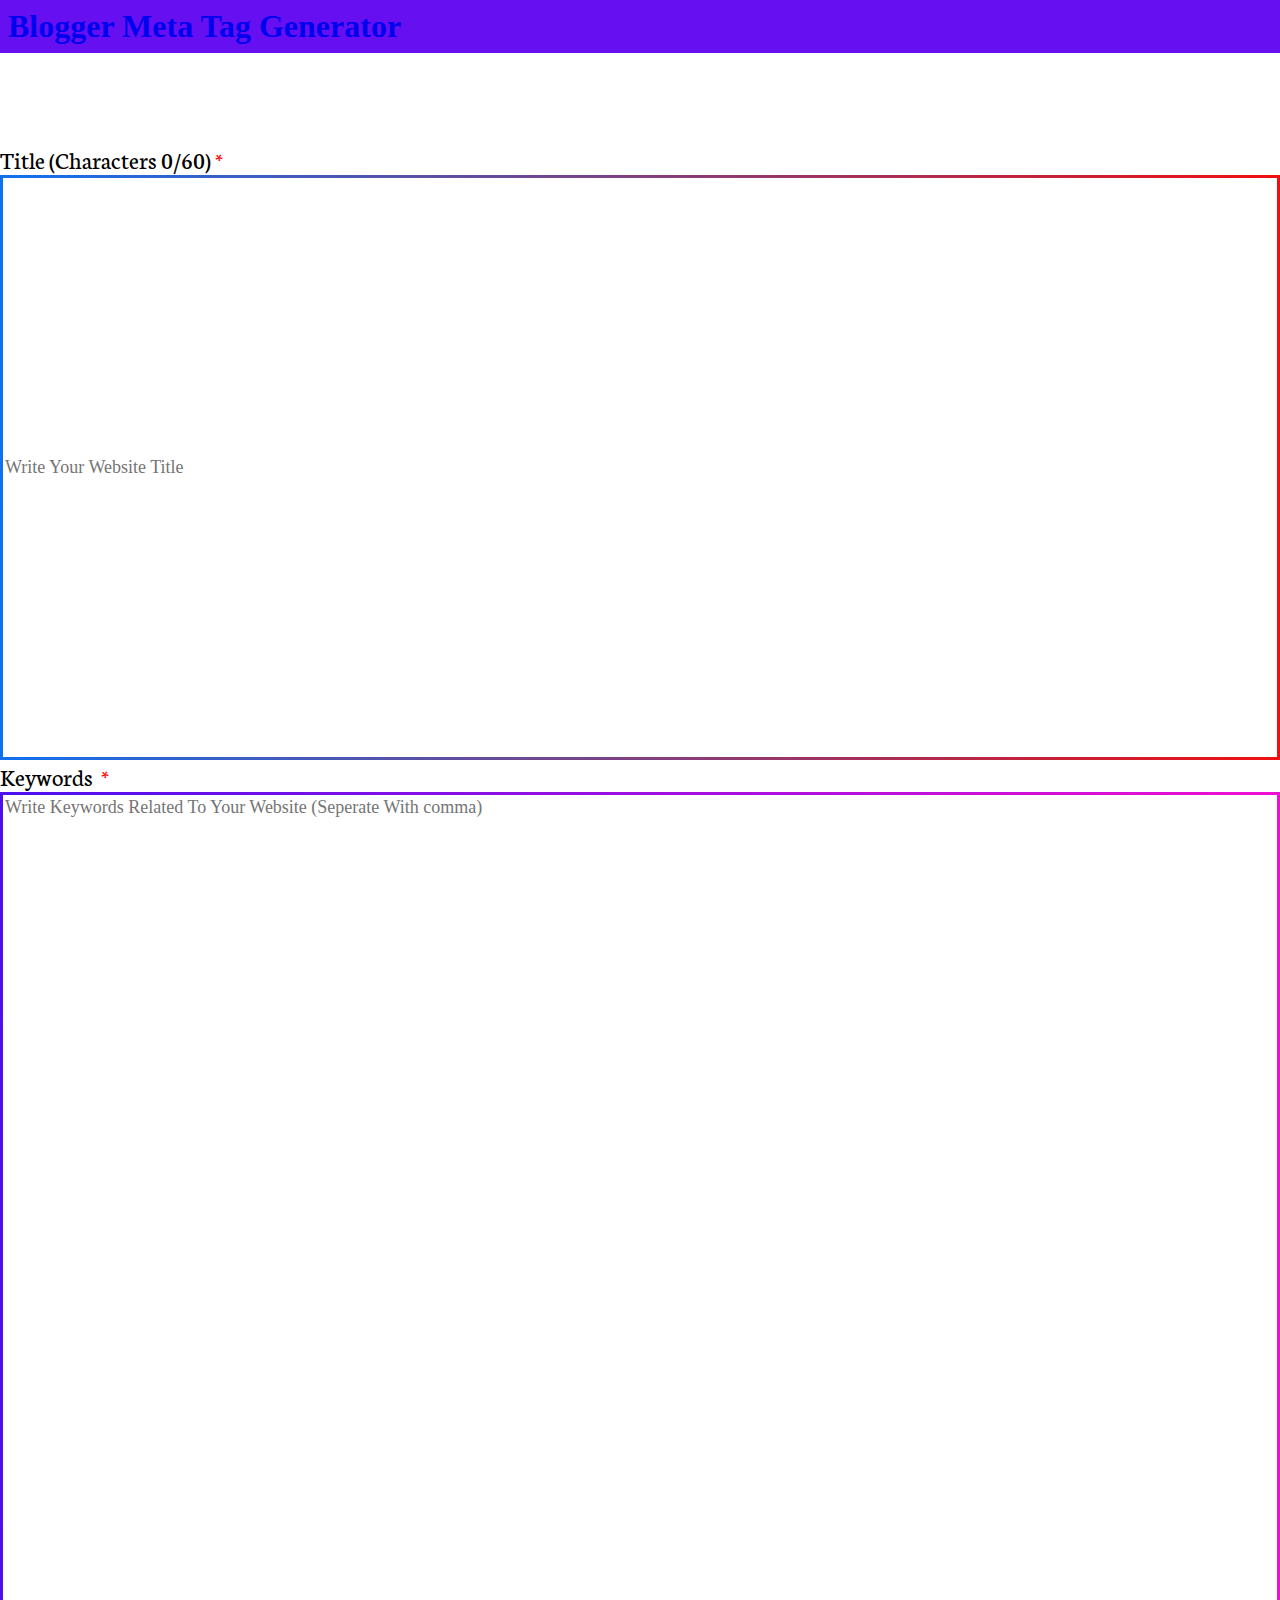
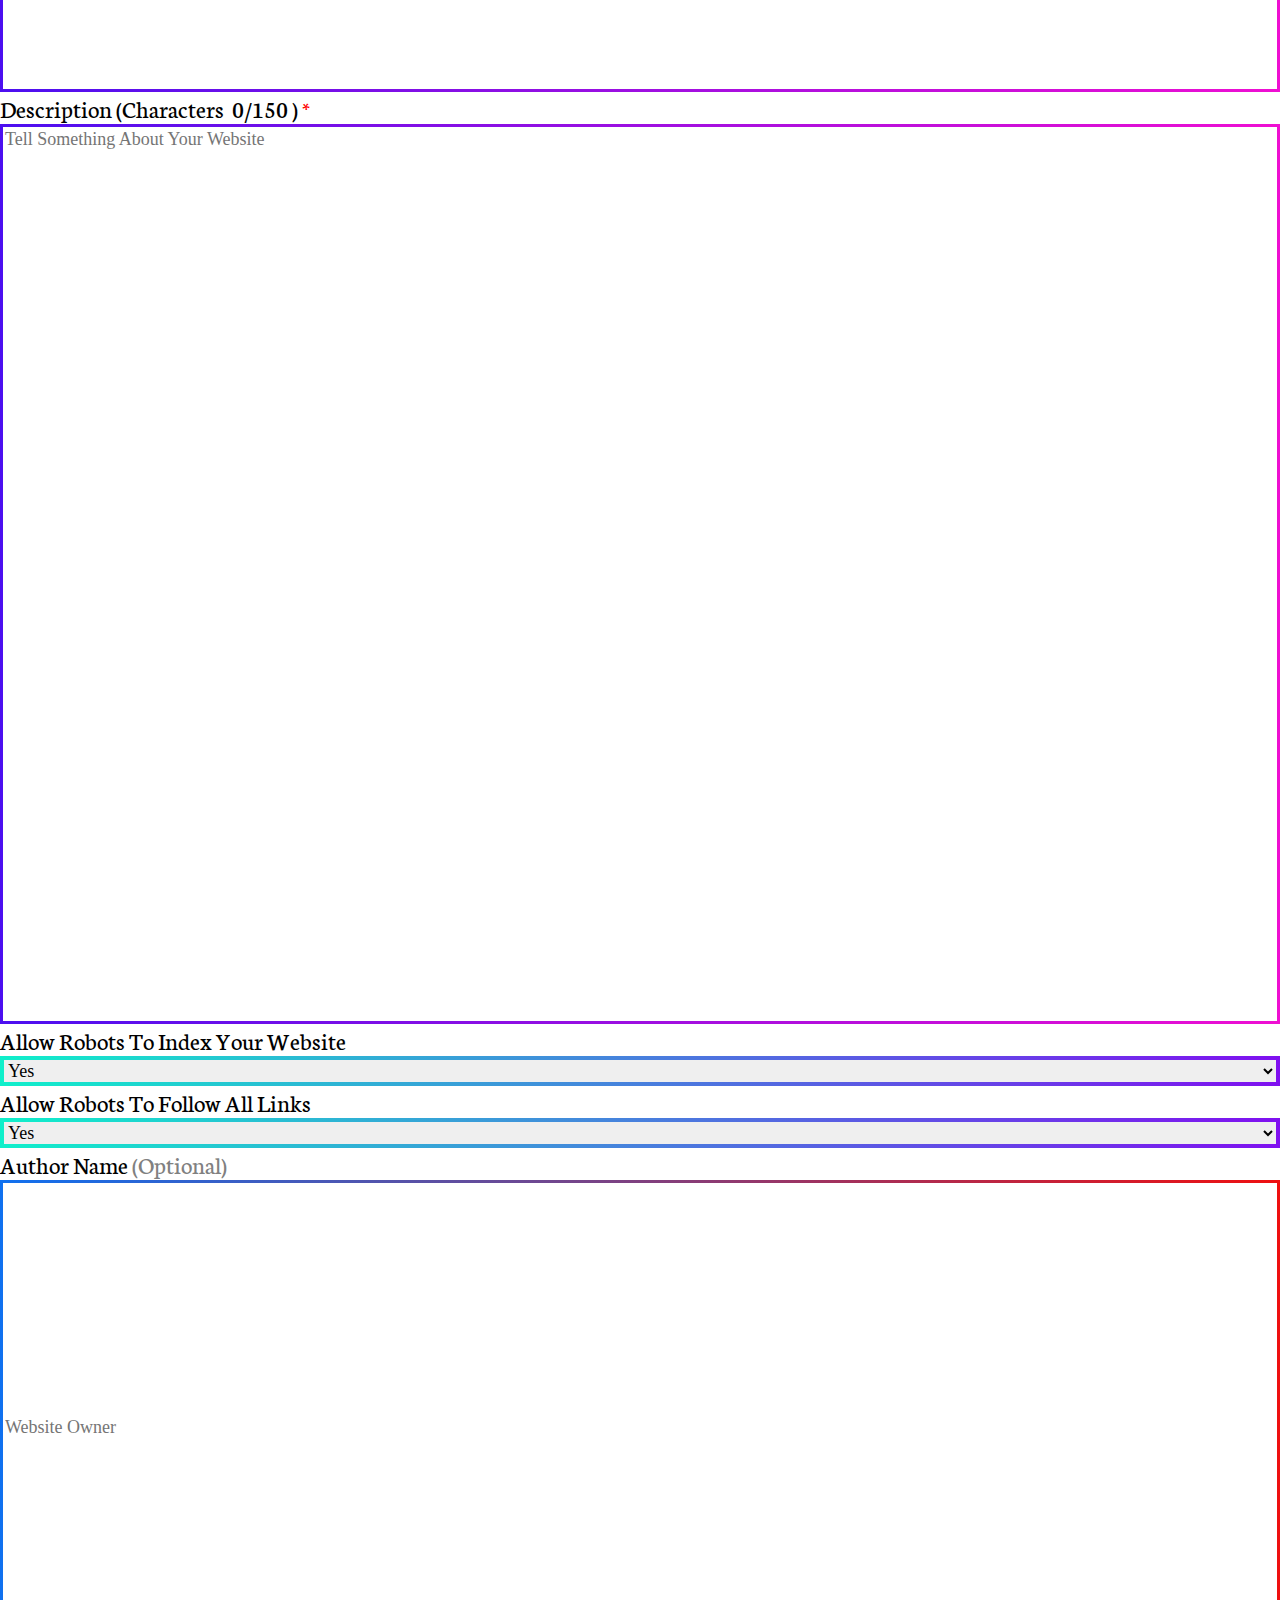
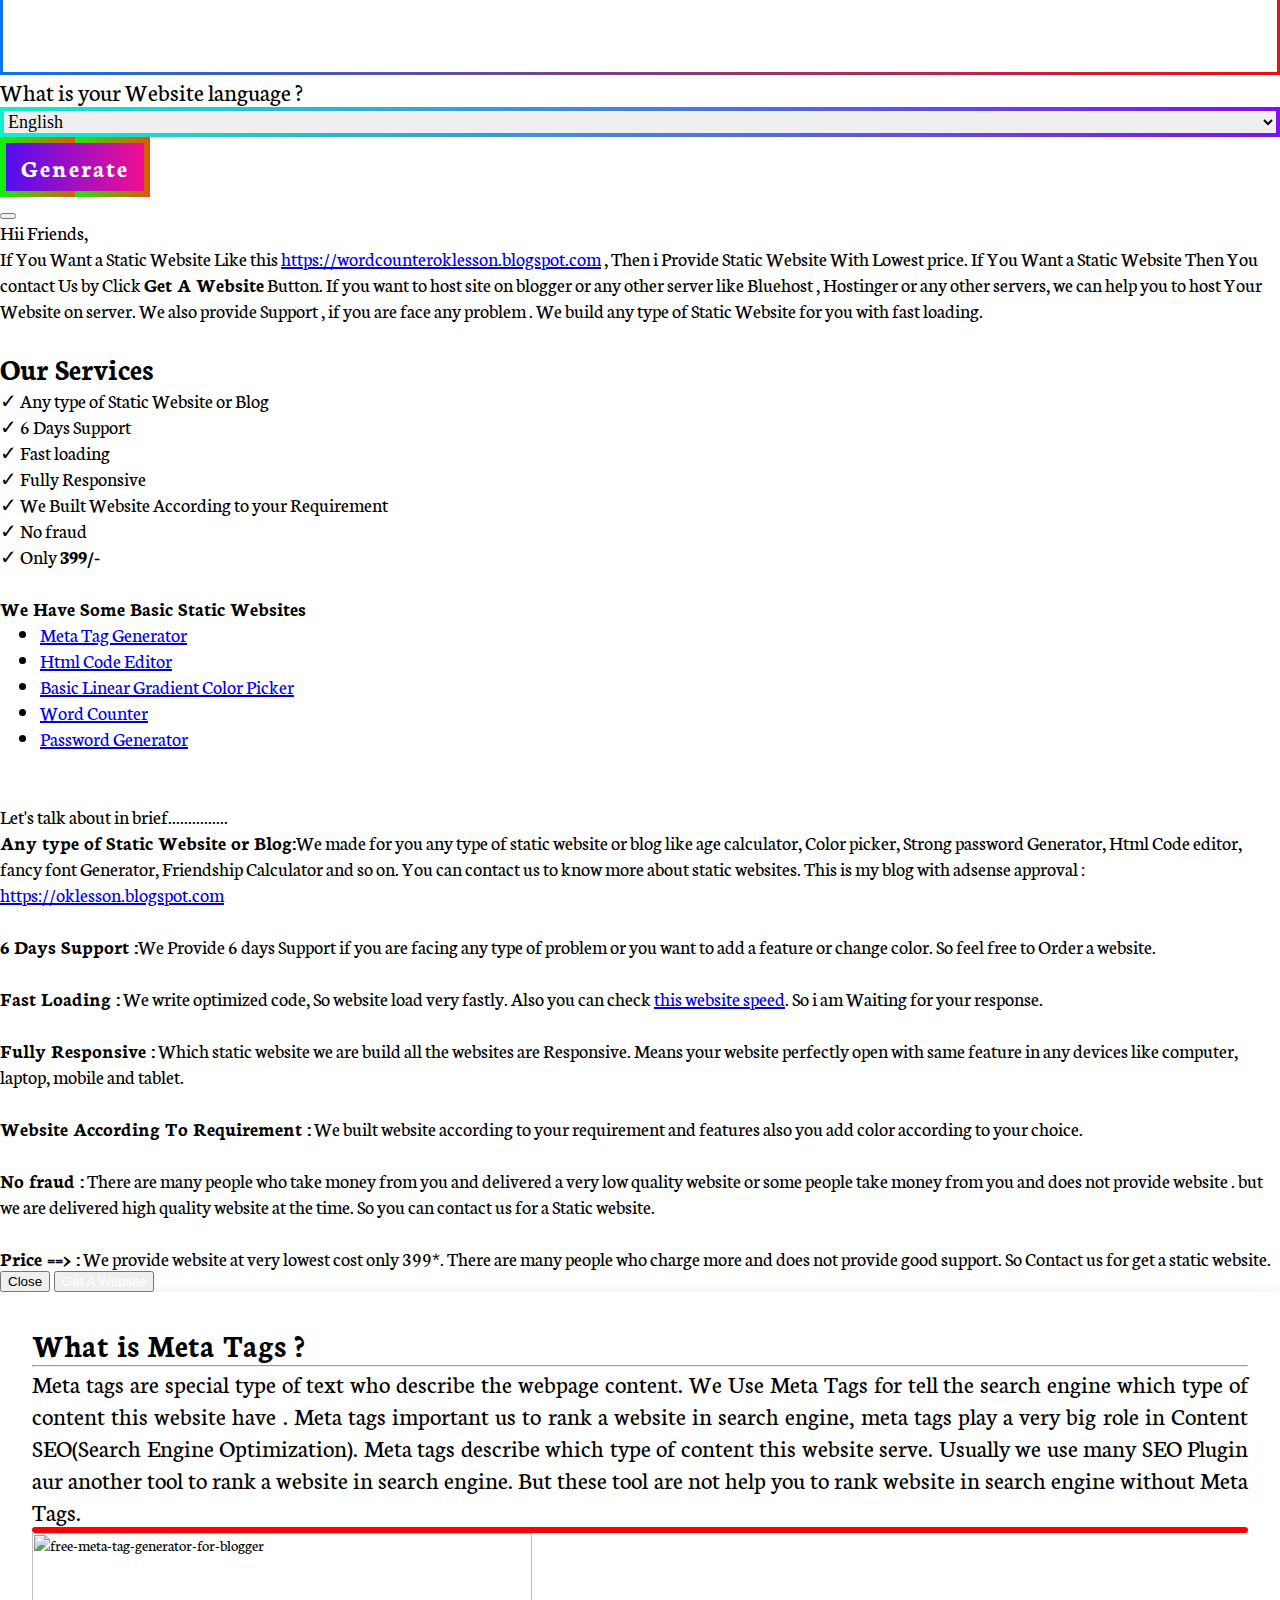
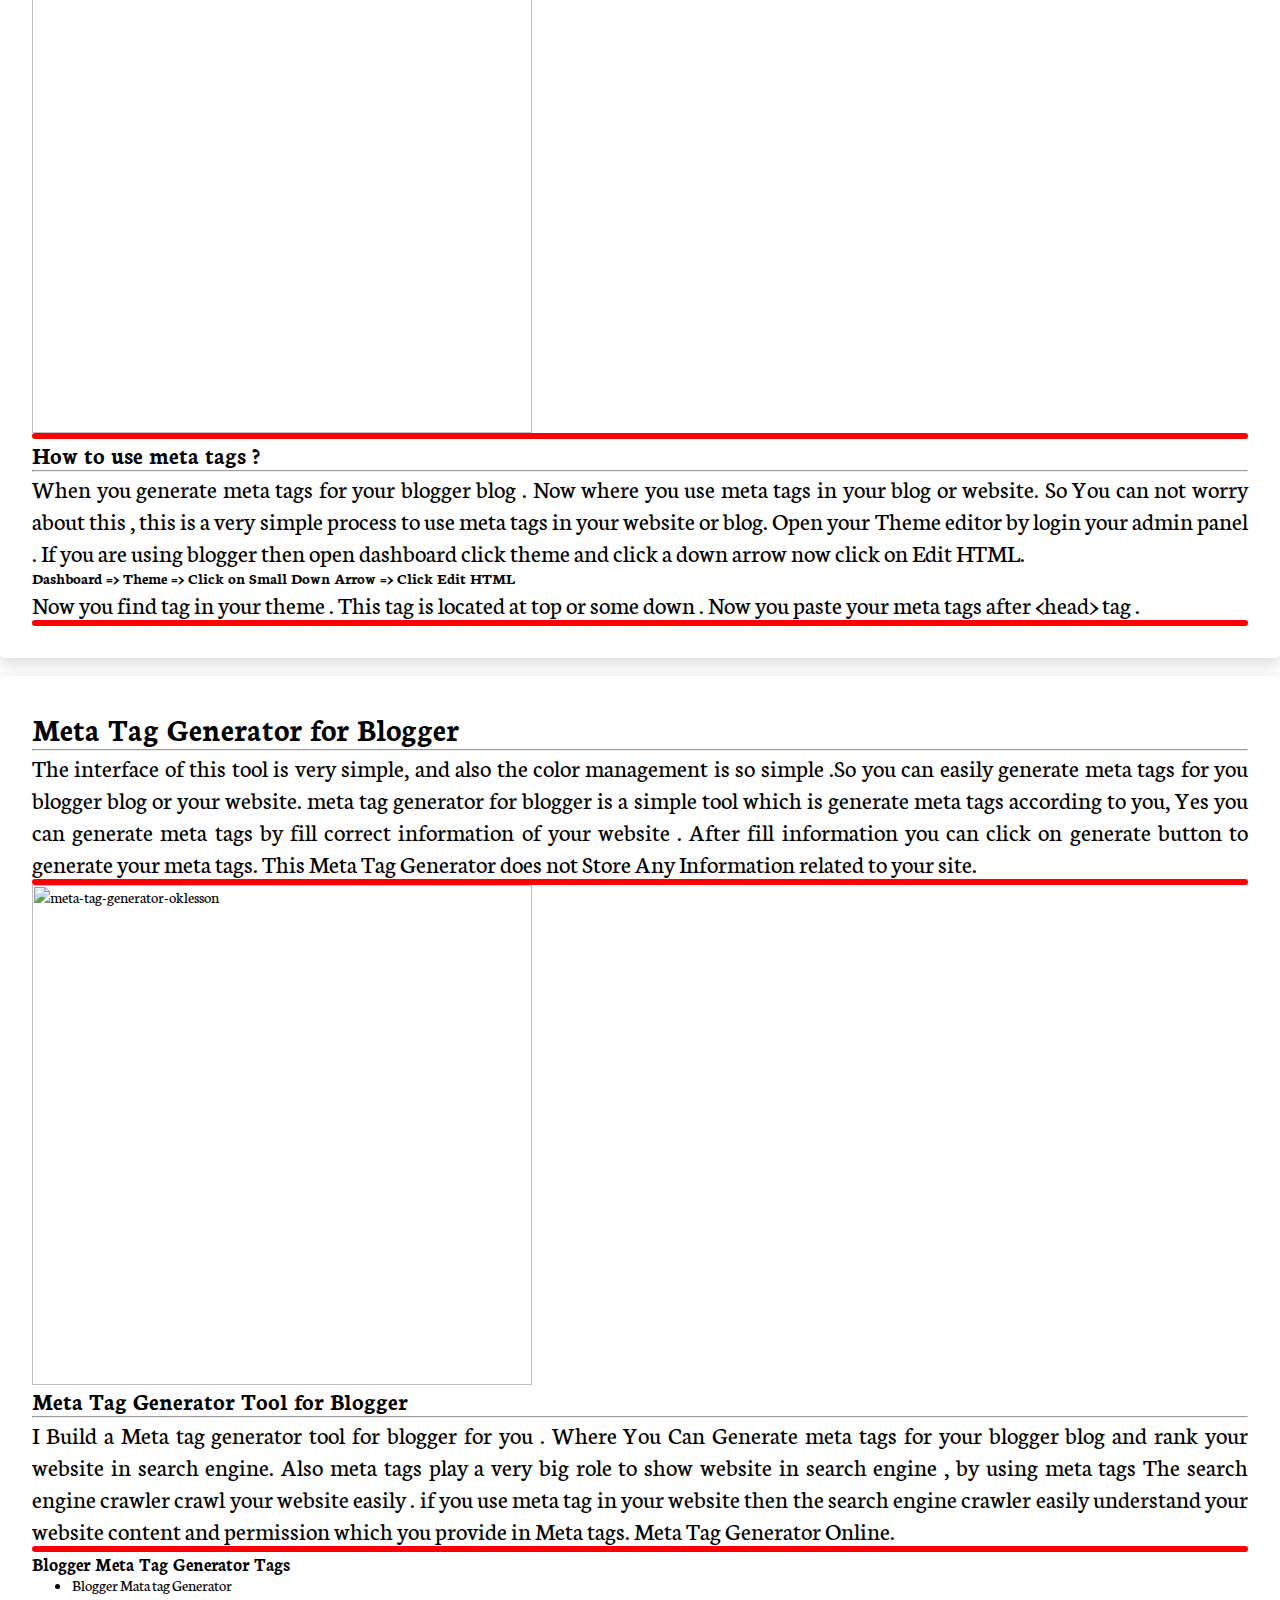
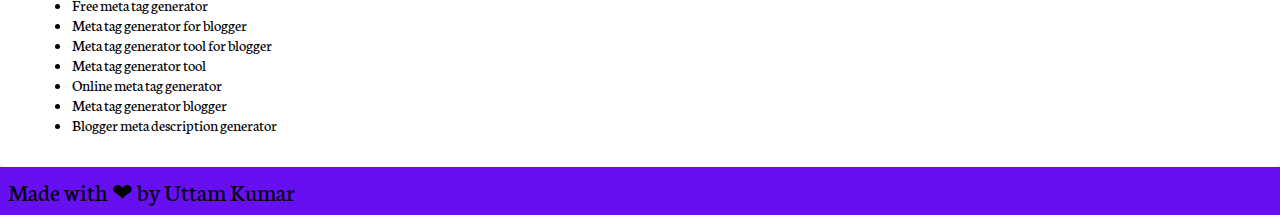
==== Meta tag generator.html @ ec7dfdf8 "Create Meta tag generator.html" ====
<html xmlns='http://www.w3.org/1999/xhtml' xmlns:b='http://www.google.com/2005/gml/b' xmlns:data='http://www.google.com/2005/gml/data' xmlns:expr='http://www.google.com/2005/gml/expr'>
<head>
<meta content='IE=EmulateIE7' http-equiv='X-UA-Compatible'/>
<meta content='Blogger Meta Tag Generator - Meta-tag-generator-oklesson' name='title'/>
<meta content='Free meta tag generator for blogger is a simple tool to generate Meta Tags for blogger websites. free meta tag generator oklesson is very useful tool' name='description'/>
<meta content='index, follow' name='robots'/>
<meta content='English' name='language'/>
<meta content='Uttam Kumar' name='author'/>
<meta content='width=device-width, initial-scale=1' name='viewport'/>
<link crossorigin='anonymous' href='https://cdn.jsdelivr.net/npm/bootstrap@5.0.0/dist/css/bootstrap.min.css' integrity='sha384-wEmeIV1mKuiNpC+IOBjI7aAzPcEZeedi5yW5f2yOq55WWLwNGmvvx4Um1vskeMj0' rel='stylesheet'/>
<script crossorigin='anonymous' integrity='sha384-gtEjrD/SeCtmISkJkNUaaKMoLD0//ElJ19smozuHV6z3Iehds+3Ulb9Bn9Plx0x4' src='https://cdn.jsdelivr.net/npm/bootstrap@5.0.1/dist/js/bootstrap.bundle.min.js'></script>
<link href='https://fonts.googleapis.com/css2?family=Neuton:ital@1&display=swap' rel='stylesheet'/>
<meta content='text/html; charset=UTF-8' http-equiv='Content-Type'/>
<meta content='blogger' name='generator'/>
<link href='https://meta-tag-generator-oklesson.blogspot.com/favicon.ico' rel='icon' type='image/x-icon'/>
<link href='https://meta-tag-generator-oklesson.blogspot.com/' rel='canonical'/>
<link rel="alternate" type="application/atom+xml" title="Blogger Meta Tag Generator - Meta-tag-generator-oklesson - Atom" href="https://meta-tag-generator-oklesson.blogspot.com/feeds/posts/default" />
<link rel="alternate" type="application/rss+xml" title="Blogger Meta Tag Generator - Meta-tag-generator-oklesson - RSS" href="https://meta-tag-generator-oklesson.blogspot.com/feeds/posts/default?alt=rss" />
<link rel="service.post" type="application/atom+xml" title="Blogger Meta Tag Generator - Meta-tag-generator-oklesson - Atom" href="https://www.blogger.com/feeds/5623446582328728272/posts/default" />
<link rel="me" href="https://www.blogger.com/profile/15505601781959008204" />
<!--Can't find substitution for tag [blog.ieCssRetrofitLinks]-->
<meta content='Meta-tag-generator-oklesson or free meta tag generator for blogger is tool to generate meta tags, and rank your website in search engines. Meta tags.' name='description'/>
<meta content='https://meta-tag-generator-oklesson.blogspot.com/' property='og:url'/>
<meta content='Blogger Meta Tag Generator - Meta-tag-generator-oklesson' property='og:title'/>
<meta content='Meta-tag-generator-oklesson or free meta tag generator for blogger is tool to generate meta tags, and rank your website in search engines. Meta tags.' property='og:description'/>
<title>
Blogger Meta Tag Generator - Meta-tag-generator-oklesson
</title>
<style id='page-skin-1' type='text/css'><!--

--></style>
<style>
 .status-msg-wrap,.blog-pager,.blog-feeds,.widget-item-control{display:none;}</style>
<style>
        *{margin:0;box-sizing:border-box}#GetTitle{width:100%;height:65%;outline:0}#description,#keywords{width:100%;height:100%;font-size:large;font-family:Cambria,Cochin,Georgia,Times,'Times New Roman',serif;outline:0;resize:none;border:3px solid transparent;border-image:linear-gradient(to right,#4b0ff0,#f00fd2) 10}input{font-family:Cambria,Cochin,Georgia,Times,'Times New Roman',serif;font-size:large;border:3px solid transparent;border-image:linear-gradient(to right,#0f71f0,#f00f0f) 10}p{margin:0;font-size:25px;font-family:Neuton,serif}select{width:100%;outline:0}#Error{font-size:20px;font-family:Cambria,Cochin,Georgia,Times,'Times New Roman',serif}.Explanation{padding:2em;box-shadow:0 5px 15px rgb(0 0 0 / 16%);border-radius:5px;background:#fff;text-align:justify;font-family:Neuton,serif}.MainHeading{text-align:center}.required{color:red;font-weight:bolder}#GetAuthor{height:55%;width:100%;outline:0}.output{width:100%}.Clickbtn{width:150px;height:60px;font-size:25px;font-weight:700;color:#fff;letter-spacing:2px;border-radius:10px;outline:0;border:6px solid red;border-image:linear-gradient(to right,#13f00f,#e15509) 10 round;background-image:linear-gradient(to right,#530ff0,#f00f92);font-family:Neuton,serif}.Clickbtn:hover{border-image:linear-gradient(to right,#f00f9d,#a809e1) 10 round;background-image:linear-gradient(to right,#0ff0c3,#093fe1);transition:all ease 2s}.alfont{font-family:'Trebuchet MS',sans-serif}.test{padding-top:60px;font-family:Neuton,serif}#ErrorBox{display:none}#ShowMeta{width:100%;height:250px;padding:10px;outline:0;resize:none;border:1px solid #000}.select{font-size:large;font-family:Cambria,Cochin,Georgia,Times,'Times New Roman',serif;border:4px solid transparent;border-image:linear-gradient(to right,#0ff0ca,#800ff0) 10}@media(max-width:576px){.des{padding-top:25px}.lin{margin-top:15px}.Auth{margin-top:15px}.lang{margin-top:10px}.btnres{margin-top:5px}}h1,h2,h3,h4,h5,h6{font-weight:bold;}.down1{color:red;border:3px solid red;border-radius:5px;} .webHeading{color: white; animation: blinkText 1s infinite;}@keyframes blinkText{0%{color: red;}49%{color: red;}60%{color: transparent;}99%{color: transparent;}100%{color: red;}}
    </style>
<link href='https://www.blogger.com/dyn-css/authorization.css?targetBlogID=5623446582328728272&amp;zx=33d64bb8-8877-4116-a129-2dfddf471fb5' media='none' onload='if(media!=&#39;all&#39;)media=&#39;all&#39;' rel='stylesheet'/><noscript><link href='https://www.blogger.com/dyn-css/authorization.css?targetBlogID=5623446582328728272&amp;zx=33d64bb8-8877-4116-a129-2dfddf471fb5' rel='stylesheet'/></noscript>
<meta name='google-adsense-platform-account' content='ca-host-pub-1556223355139109'/>
<meta name='google-adsense-platform-domain' content='blogspot.com'/>

<script data-ad-client="ca-pub-5016085443148806" data-ad-host="ca-host-pub-1556223355139109" async src="https://pagead2.googlesyndication.com/pagead/js/adsbygoogle.js"></script>

<!-- data-ad-client=ca-pub-5016085443148806 -->

</head>
<body>
<div class='header no-items section' id='header' name='TopAd'>
</div>
<div class='container-fluid fixed-top text-center' style='background:#6610f2; padding:8px;'>
<a href='https://meta-tag-generator-okleson.blogspot.com' rel='dofollow' style='text-decoration:none;'><h1 class='h1 text-white'>Blogger Meta Tag Generator</h1></a>
</div>
<!-- Main Container which hold All functionalty -->
<div class='container bg-light' style='margin-top:90px;'>
<div class='row'>
<div class='col-12'>
<p>Title&#160;(Characters&#160;<span id='Titlecount'>0</span>/60)&#160;<span class='required'>*</span></p>
<input class='mb-2 p-2' data-toggle='tooltip' id='GetTitle' onkeyup='CountChar(1)' placeholder='Write Your Website Title' spellcheck='false' title='Your Site Title' type='text'/>
</div>
</div>
<div class='row gx-4'>
<div class='col-sm-6 gy-4'>
<p class='key'>Keywords	&#160;<span class='required'>*</span></p>
<textarea class='p-2' data-toggle='tooltip' id='keywords' placeholder='Write Keywords Related To Your Website (Seperate With comma)' spellcheck='false' title='Write Seo Friendly Keywords'></textarea>
</div>
<div class='col-sm-6 gy-4 des'>
<p>Description&#160;(Characters	&#160;<span id='Descount'>0</span>/150&#160;)&#160;<span class='required'>*</span></p>
<textarea class='p-2' data-toggle='tooltip' id='description' onkeyup='CountChar(2)' placeholder='Tell Something About Your Website' spellcheck='false' title='Write Your Site Description'></textarea>
</div>
</div>
<div class='row gx-4'>
<div class='col-sm-6 gy-5'>
<p class='rob'>Allow Robots To Index Your Website</p>
<select class='p-2 select' id='Robots'>
<option>Yes</option>
<option>No</option>
</select>
</div>
<div class='col-sm-6 gy-5 lin'>
<p>Allow Robots To Follow All Links</p>
<select class='p-2 select' id='links'>
<option>Yes</option>
<option>No</option>
</select>
</div>
</div>
<div class='row gx-4'>
<div class='col-sm-6 gy-4 Auth'>
<p>Author Name&#160;<span style='color: grey;'>(Optional)</span></p>
<input class='p-2' id='GetAuthor' placeholder='Website Owner' spellcheck='false' type='text'/>
</div>
<div class='col-sm-6 gy-4 lang'>
<p class='text'>What is your Website language ?</p>
<select class='p-2 select' id='Lang'>
<option>English</option>
<option>Hindi</option>
<option>French</option>
<option>Russian</option>
<option>Spanish</option>
<option>Arbic</option>
</select>
</div>
</div>
<div class='row mt-3'>
<!-- Alert if Required value not fill -->
<div class='alert alert-primary' id='ErrorBox' role='alert'>
<p id='Error'></p>
</div>
<!-- End Alert Here -->
</div>
<div class='row'>
<div class='col-12 text-center gy-2'><button class='Clickbtn mb-2' data-toggle='tooltip' onclick='GenerateMeta()' title='Click to Generate Meta tags'>Generate</button></div>
</div>
<button class='btn btn-primary' data-bs-target='#staticBackdrop' data-bs-toggle='modal' id='clickme' style='display:none;' type='button'>Launch static backdrop modal</button>
<!-- Modal -->
<div aria-hidden='true' aria-labelledby='staticBackdropLabel' class='modal fade' data-bs-backdrop='static' data-bs-keyboard='false' id='staticBackdrop' tabindex='-1'>
<div class='modal-dialog modal-dialog-scrollable'>
<div class='modal-content'>
<div class='modal-header'>
<h5 class='modal-title webHeading' id='staticBackdropLabel'>Want a Static Website ?</h5>
<button aria-label='Close' class='btn-close' data-bs-dismiss='modal' type='button'></button>
</div>
<div class='modal-body' style='font-family:Neuton,serif; font-size: 20px;'>
                    Hii Friends,<br/>
                        If You Want a Static Website Like this <a class='text-primary' href='https://wordcounteroklesson.blogspot.com'>https://wordcounteroklesson.blogspot.com</a> , Then i Provide Static Website With Lowest price. If You Want a Static Website Then You contact Us by Click <b>Get A Website</b> Button. If you want to host site on blogger or any other server like Bluehost , Hostinger or any other servers, we can help you to host Your Website on server. We also provide Support , if you are face any problem . We build any type of Static Website for you with fast loading.<br/>
<br/>
<div class='text-center'><h2 class='border-bottom'>Our Services</h2></div>
<span class='text-danger'>&#10003;</span>
<span>Any type of Static Website or Blog</span>
<br/>
<span class='text-danger'>&#10003;</span>
<span>6 Days Support</span>
<br/>
<span class='text-danger'>&#10003;</span>
<span>Fast loading</span>
<br/>
<span class='text-danger'>&#10003;</span>
<span>Fully Responsive</span>
<br/>
<span class='text-danger'>&#10003;</span>
<span>We Built Website According to your Requirement</span>
<br/>
<span class='text-danger'>&#10003;</span>
<span>No fraud</span>
<br/>
<span class='text-danger'>&#10003;</span>
<span>Only <b>399/-</b></span><br/><br/>
<strong>We Have Some Basic Static Websites</strong><br/>
<ul class='list-group'>
<li class='list-group-item'><a class='text-secondry' href='https://meta-tag-generator-oklesson.blogspot.com' rel='dofollow'>Meta Tag Generator</a></li>
<li class='list-group-item'><a class='text-secondry' href='https://oklesson.blogspot.com/2021/05/Online-HTML-Code-Editor.html' rel='dofollow'>Html Code Editor</a></li>
<li class='list-group-item'><a class='text-secondry' href='https://oklesson.blogspot.com/2021/03/color-picker-background-color-generator.html' rel='dofollow'>Basic Linear Gradient Color Picker</a></li>
<li class='list-group-item'><a class='text-secondry' href='https://wordcounteroklesson.blogspot.com/' rel='dofollow'>Word Counter</a></li>
<li class='list-group-item'><a class='text-secondry' href='https://strongpasswordmaker.blogspot.com/' rel='dofollow'>Password Generator</a></li>
</ul>
<br/><br/>
                      Let's talk about in brief...............<br/>
<strong>Any type of Static Website or Blog:</strong>We made for you any type of static website or blog like age calculator, Color picker, Strong password Generator, Html Code editor, fancy font Generator, Friendship Calculator and so on. You can contact us to know more about static websites. This is my blog with adsense approval : <a class='text-primary text-decoration-none' href='https://oklesson.blogspot.com' rel='dofollow'>https://oklesson.blogspot.com</a><br/><br/>
<strong>6 Days Support :</strong>We Provide 6 days Support if you are facing any type of problem or you want to add a feature or change color. So feel free to Order a website.<br/><br/>
<strong>Fast Loading :</strong> We write optimized code, So website load very fastly. Also you can check <a class='text-primary text-decoration-none' href='https://gtmetrix.com/reports/wordcounteroklesson.blogspot.com/O2Ce4e2C/'>this website speed</a>. So i am Waiting for your response.<br/><br/>
<strong>Fully Responsive :</strong> Which static website we are build all the websites are Responsive. Means your website perfectly open with same feature in any devices like computer, laptop, mobile and tablet.<br/><br/>
<strong>Website According To Requirement :</strong> We built website according to your requirement and features also you add color according to your choice.<br/><br/>
<strong>No fraud :</strong> There are many people who take money from you and delivered a very low quality website or some people take money from you and does not provide website . but we are delivered high quality website at the time. So you can contact us for a Static website.<br/><br/>
<strong>Price ==> :</strong> We provide website at very lowest cost only 399*. There are many people who charge more and does not provide good support. So Contact us for get a static website.<br/>
</div>
<div class='modal-footer'>
<button class='btn btn-secondary' data-bs-dismiss='modal' type='button'>Close</button>
<button class='btn btn-primary' type='button'><a href='https://www.facebook.com/oklessonblog/' style='color: white;text-decoration: none;' target='_blank'>Get A Website</a></button>
</div>
</div>
</div>
</div>
<div class='row'>
<div class='col-12'>
<div class='bg-light p-4 output' id='Output' style='display: none;'>
<textarea id='ShowMeta' readonly='true' style='font-family: Verdana, Geneva, Tahoma, sans-serif;'></textarea>
<button class='btn btn-primary mt-2 btnres' data-toggle='tooltip' id='cop' onclick='CopyMeta()' style='font-size: large; font-family: &#39;Lucida Sans&#39;, &#39;Lucida Sans Regular&#39;, &#39;Lucida Grande&#39;, &#39;Lucida Sans Unicode&#39;, Geneva, Verdana, sans-serif;' title='Copy Meta Tags when click'>Copy</button>
</div>
</div>
</div>
</div>
<div class='main section' id='main' name='main (Do not Touch)'><div class='widget Blog' data-version='1' id='Blog1'>
<div class='blog-posts hfeed'>
<div class='status-msg-wrap'>
<div class='status-msg-body'>
No posts.
</div>
<div class='status-msg-border'>
<div class='status-msg-bg'>
<div class='status-msg-hidden'>No posts.</div>
</div>
</div>
</div>
<div style='clear: both;'></div>
</div>
<div class='blog-pager' id='blog-pager'>
<a class='home-link' href='https://meta-tag-generator-oklesson.blogspot.com/'>Home</a>
</div>
<div class='clear'></div>
<div class='blog-feeds'>
<div class='feed-links'>
Subscribe to:
<a class='feed-link' href='https://meta-tag-generator-oklesson.blogspot.com/feeds/posts/default' target='_blank' type='application/atom+xml'>Posts (Atom)</a>
</div>
</div>
</div></div>
<div class='container mt-4'>
<div class='Explanation'>
<div class='Tool Description1 section' id='TheNet' name='Tool Description1'><div class='widget HTML' data-version='1' id='HTML2'>
<div class='widget-content'>
<h1 class=' text-center'>What is Meta Tags ?</h1><hr />
            <p>Meta tags are special type of text who describe the webpage content. We Use Meta Tags for tell the search engine which type of content
                this website have . Meta tags important us to rank a website in search engine, meta tags play a very big role in Content SEO(Search Engine Optimization). 
                Meta tags describe which type of content this website serve. Usually we use many SEO Plugin aur another tool to rank a website in search engine. But these tool are not help you to rank website in search engine without Meta Tags.   
                 </p>
                 <hr class="down1"/>
<img src="https://1.bp.blogspot.com/-90Urfnsr-vM/YKue77RqNpI/AAAAAAAAHEg/P_tqvVnZd2QXuZQwWbYDgnduimADqGUQwCLcBGAsYHQ/s1920/Meta-tag-generator-for-blogger.webp" alt="free-meta-tag-generator-for-blogger" class="img-fluid mx-auto d-block" width="500"  height="500"/>
<hr class="down1"/>
<h2 class="text-center">
How to use meta tags ?

 </h2>
<hr /><p>
When you generate meta tags for your blogger blog . Now where you use meta tags in your blog or website. So You can not worry about this , this is a very simple process to use meta tags in your website or blog. Open your Theme editor by login your admin panel . If you are using blogger then open dashboard click theme and click a down arrow now click on Edit HTML.</p><b>
Dashboard => Theme => Click on Small Down Arrow => Click Edit HTML</b><p>
Now you find  tag in your theme . This tag is located at top or some down . Now you paste your meta tags after &lt;head&#62; tag . </p><hr class="down1" />
</div>
<div class='clear'></div>
</div></div>
</div><br/>
<div class='Explanation'>
<div class='Tool Description2 section' id='UttamKumar' name='Tool Description2'><div class='widget HTML' data-version='1' id='HTML3'>
<div class='widget-content'>
<h1 class='text-center'>Meta Tag Generator for Blogger</h1><hr /><p>
The interface of this tool is very simple, and also the color management is so simple .So you can easily generate meta tags for you blogger blog or your website. meta tag generator for blogger is a simple tool which is generate meta tags according to you, Yes you can generate meta tags by fill correct information of your website . After fill information you can click on generate button to generate your meta tags. This Meta Tag Generator does not Store Any Information related to your site.</p><hr class="down1"/>
<img src="https://1.bp.blogspot.com/--Z5jDyBL7MQ/YKufQLvCIiI/AAAAAAAAHEo/4P5ULYOuqTEBO3bp59dZULq8gGCYAbpXgCLcBGAsYHQ/s1280/Meta-tag-generator.webp" alt="meta-tag-generator-oklesson" class="img-fluid rounded mx-auto d-block" width="500"  height="500" />
<h2 class=" text-center">
Meta Tag Generator Tool for Blogger
</h2>
 <hr /><p>
I Build a Meta tag generator tool for blogger for you . Where You Can Generate meta tags for your blogger blog and rank your website in search engine. Also meta tags play a very big role to show website in search engine , by using meta tags The search engine crawler crawl your website easily . if you use meta tag in your website then the search engine crawler easily understand your website content and permission which you provide in Meta tags. Meta Tag Generator Online.</p>
<hr class="down1"/>

<h3 class="text-center">Blogger Meta Tag Generator Tags</h3>
<ul>
<li class='fs-4'>Blogger Mata tag Generator</li>
<li class='fs-4'>Free meta tag generator</li>
<li class='fs-4'>Meta tag generator for blogger</li>
<li class='fs-4'>Meta tag generator tool for blogger</li>
<li class='fs-4'>Meta tag generator tool</li>
<li class='fs-4'>Online meta tag generator</li>
<li class='fs-4'>Meta tag generator blogger</li>
<li class='fs-4'>Blogger meta description generator</li>
</ul>
</div>
<div class='clear'></div>
</div></div>
</div></div>
<div class='container-fluid' style='background: #6610f2;padding: 8px;'>
<div class='footer no-items section' id='footer' name='Made by The Net(Uttam Kumar)'></div>
<p class='text-white text-center'>Made with <span id='Myicon'>&#10084;</span> by Uttam Kumar</p>
</div>
<script>
    function CountChar(value){
            let tit=document.getElementById('GetTitle').value;
            let CharTit=document.getElementById('Titlecount');
            let des=document.getElementById('description').value;
            let ShowNum=document.getElementById('Descount');
            switch(value){
                case 1:
                        if(tit.length<60){
                            CharTit.style.color='black';
                            CharTit.innerHTML=tit.length;}
                        else
                            CharTit.style.color='red';
                            CharTit.innerHTML=tit.length;
                break;
                case 2:
                        if(des.length<150){
                            ShowNum.style.color='black';
                            ShowNum.innerHTML=des.length;}
                        else
                            ShowNum.style.color='red';
                            ShowNum.innerHTML=des.length;
                break;
                      
        }
    }
        function GenerateMeta() {
            let Title = document.getElementById('GetTitle').value;
            let des = document.getElementById('description').value;
            let keywords = document.getElementById('keywords').value;
            let Robots = document.getElementById('Robots').value;
            let links = document.getElementById('links').value;
            let Author = document.getElementById('GetAuthor').value;
            let Lang = document.getElementById('Lang').value;
            let error = document.getElementById('Error');
            let ErrorBox = document.getElementById('ErrorBox');
            let Showbox = document.getElementById('Output');
            let Showtext = document.getElementById('ShowMeta');
            let RobotValue;
            let LinksValue;
            //Required field
            if (Title == "" || des == "" || keywords == "") {
                ErrorBox.style.display='block';
                error.innerHTML = "Please Fill The Required * Field.......";
                return false;
            }

            if (Title.length > 60) {
                ErrorBox.style.display='block';
                error.innerHTML = "Title Must be Less then 60 Character";
                return false;
            }

            if (des.length > 150) {
                ErrorBox.style.display='block';
                error.innerHTML = "Description Must be Less then 150 Character";
                return false;
            }
            else if (Title.length > 0 || des.length > 0 || keywords.length > 0)
                ErrorBox.style.display='none';
                error.innerHTML = "";

            //website Index Checker
            if (Robots == "Yes") {
                RobotValue = "index";
                // console.log(RobotValue);
            }

            else if (Robots == "No") {
                RobotValue = "noindex";
                // console.log(RobotValue);
            }

            //Website Link Checker
            if (links == "Yes") {
                LinksValue = "follow";
                // console.log(LinksValue);
            }

            else if (links == "No") {
                LinksValue = "nofollow";
                // console.log(LinksValue);
            }
            //if All the parameter correct then print these value
            Showbox.style.display = "block";
            Showtext.innerHTML = `
<meta name="title" content="${Title}">
<meta name="description" content="${des}">
<meta name="keywords" content="${keywords}">
<meta name="robots" content="${RobotValue}, ${LinksValue}">
<meta name="language" content="${Lang}">
<meta name="author" content="${Author}">`;
        }

        function CopyMeta(){
            let Meta=document.getElementById('ShowMeta');
   			let cop=document.getElementById('cop');
            Meta.select();
            document.execCommand('copy');
            cop.innerText='Copied !';
        }
   let a = setInterval(function(){
document.getElementById('clickme').click();
 clearInterval(a);
}, 10000);

   </script>

<script type="text/javascript" src="https://www.blogger.com/static/v1/widgets/1583485740-widgets.js"></script>
<script type='text/javascript'>
window['__wavt'] = 'AOuZoY6aKGCZZLZ22bLWI-MygPIZa6LsuQ:1666331086152';_WidgetManager._Init('//www.blogger.com/rearrange?blogID\x3d5623446582328728272','//meta-tag-generator-oklesson.blogspot.com/','5623446582328728272');
_WidgetManager._SetDataContext([{'name': 'blog', 'data': {'blogId': '5623446582328728272', 'title': 'Blogger Meta Tag Generator - Meta-tag-generator-oklesson', 'url': 'https://meta-tag-generator-oklesson.blogspot.com/', 'canonicalUrl': 'https://meta-tag-generator-oklesson.blogspot.com/', 'homepageUrl': 'https://meta-tag-generator-oklesson.blogspot.com/', 'searchUrl': 'https://meta-tag-generator-oklesson.blogspot.com/search', 'canonicalHomepageUrl': 'https://meta-tag-generator-oklesson.blogspot.com/', 'blogspotFaviconUrl': 'https://meta-tag-generator-oklesson.blogspot.com/favicon.ico', 'bloggerUrl': 'https://www.blogger.com', 'hasCustomDomain': false, 'httpsEnabled': true, 'enabledCommentProfileImages': true, 'gPlusViewType': 'FILTERED_POSTMOD', 'adultContent': false, 'analyticsAccountNumber': '', 'encoding': 'UTF-8', 'locale': 'en-GB', 'localeUnderscoreDelimited': 'en_gb', 'languageDirection': 'ltr', 'isPrivate': false, 'isMobile': false, 'isMobileRequest': true, 'mobileClass': '', 'isPrivateBlog': false, 'isDynamicViewsAvailable': true, 'feedLinks': '\x3clink rel\x3d\x22alternate\x22 type\x3d\x22application/atom+xml\x22 title\x3d\x22Blogger Meta Tag Generator - Meta-tag-generator-oklesson - Atom\x22 href\x3d\x22https://meta-tag-generator-oklesson.blogspot.com/feeds/posts/default\x22 /\x3e\n\x3clink rel\x3d\x22alternate\x22 type\x3d\x22application/rss+xml\x22 title\x3d\x22Blogger Meta Tag Generator - Meta-tag-generator-oklesson - RSS\x22 href\x3d\x22https://meta-tag-generator-oklesson.blogspot.com/feeds/posts/default?alt\x3drss\x22 /\x3e\n\x3clink rel\x3d\x22service.post\x22 type\x3d\x22application/atom+xml\x22 title\x3d\x22Blogger Meta Tag Generator - Meta-tag-generator-oklesson - Atom\x22 href\x3d\x22https://www.blogger.com/feeds/5623446582328728272/posts/default\x22 /\x3e\n', 'meTag': '\x3clink rel\x3d\x22me\x22 href\x3d\x22https://www.blogger.com/profile/15505601781959008204\x22 /\x3e\n', 'adsenseClientId': 'ca-pub-5016085443148806', 'adsenseHostId': 'ca-host-pub-1556223355139109', 'adsenseHasAds': true, 'adsenseAutoAds': true, 'boqCommentIframeForm': true, 'loginRedirectParam': '', 'view': '', 'dynamicViewsCommentsSrc': '//www.blogblog.com/dynamicviews/4224c15c4e7c9321/js/comments.js', 'dynamicViewsScriptSrc': '//www.blogblog.com/dynamicviews/e87d4078c5424d64', 'plusOneApiSrc': 'https://apis.google.com/js/platform.js', 'disableGComments': true, 'sharing': {'platforms': [{'name': 'Get link', 'key': 'link', 'shareMessage': 'Get link', 'target': ''}, {'name': 'Facebook', 'key': 'facebook', 'shareMessage': 'Share to Facebook', 'target': 'facebook'}, {'name': 'BlogThis!', 'key': 'blogThis', 'shareMessage': 'BlogThis!', 'target': 'blog'}, {'name': 'Twitter', 'key': 'twitter', 'shareMessage': 'Share to Twitter', 'target': 'twitter'}, {'name': 'Pinterest', 'key': 'pinterest', 'shareMessage': 'Share to Pinterest', 'target': 'pinterest'}, {'name': 'Email', 'key': 'email', 'shareMessage': 'Email', 'target': 'email'}], 'disableGooglePlus': true, 'googlePlusShareButtonWidth': 0, 'googlePlusBootstrap': '\x3cscript type\x3d\x22text/javascript\x22\x3ewindow.___gcfg \x3d {\x27lang\x27: \x27en_GB\x27};\x3c/script\x3e'}, 'hasCustomJumpLinkMessage': false, 'jumpLinkMessage': 'Read more', 'pageType': 'index', 'pageName': '', 'pageTitle': 'Blogger Meta Tag Generator - Meta-tag-generator-oklesson', 'metaDescription': 'Meta-tag-generator-oklesson or free meta tag generator for blogger is tool to generate meta tags, and rank your website in search engines. Meta tags.'}}, {'name': 'features', 'data': {'sharing_get_link_dialog': 'true', 'sharing_native': 'false'}}, {'name': 'messages', 'data': {'edit': 'Edit', 'linkCopiedToClipboard': 'Link copied to clipboard', 'ok': 'Ok', 'postLink': 'Post link'}}, {'name': 'template', 'data': {'name': 'custom', 'localizedName': 'Custom', 'isResponsive': false, 'isAlternateRendering': false, 'isCustom': true}}, {'name': 'view', 'data': {'classic': {'name': 'classic', 'url': '?view\x3dclassic'}, 'flipcard': {'name': 'flipcard', 'url': '?view\x3dflipcard'}, 'magazine': {'name': 'magazine', 'url': '?view\x3dmagazine'}, 'mosaic': {'name': 'mosaic', 'url': '?view\x3dmosaic'}, 'sidebar': {'name': 'sidebar', 'url': '?view\x3dsidebar'}, 'snapshot': {'name': 'snapshot', 'url': '?view\x3dsnapshot'}, 'timeslide': {'name': 'timeslide', 'url': '?view\x3dtimeslide'}, 'isMobile': false, 'title': 'Blogger Meta Tag Generator - Meta-tag-generator-oklesson', 'description': 'Meta-tag-generator-oklesson or free meta tag generator for blogger is tool to generate meta tags, and rank your website in search engines. Meta tags.', 'url': 'https://meta-tag-generator-oklesson.blogspot.com/', 'type': 'feed', 'isSingleItem': false, 'isMultipleItems': true, 'isError': false, 'isPage': false, 'isPost': false, 'isHomepage': true, 'isArchive': false, 'isLabelSearch': false}}]);
_WidgetManager._RegisterWidget('_BlogView', new _WidgetInfo('Blog1', 'main', document.getElementById('Blog1'), {'cmtInteractionsEnabled': false, 'navMessage': 'No posts.', 'lightboxEnabled': true, 'lightboxModuleUrl': 'https://www.blogger.com/static/v1/jsbin/3867787670-lbx__en_gb.js', 'lightboxCssUrl': 'https://www.blogger.com/static/v1/v-css/3523451998-lightbox_bundle.css'}, 'displayModeFull'));
_WidgetManager._RegisterWidget('_HTMLView', new _WidgetInfo('HTML2', 'TheNet', document.getElementById('HTML2'), {}, 'displayModeFull'));
_WidgetManager._RegisterWidget('_HTMLView', new _WidgetInfo('HTML3', 'UttamKumar', document.getElementById('HTML3'), {}, 'displayModeFull'));
</script>
</body>
</html>
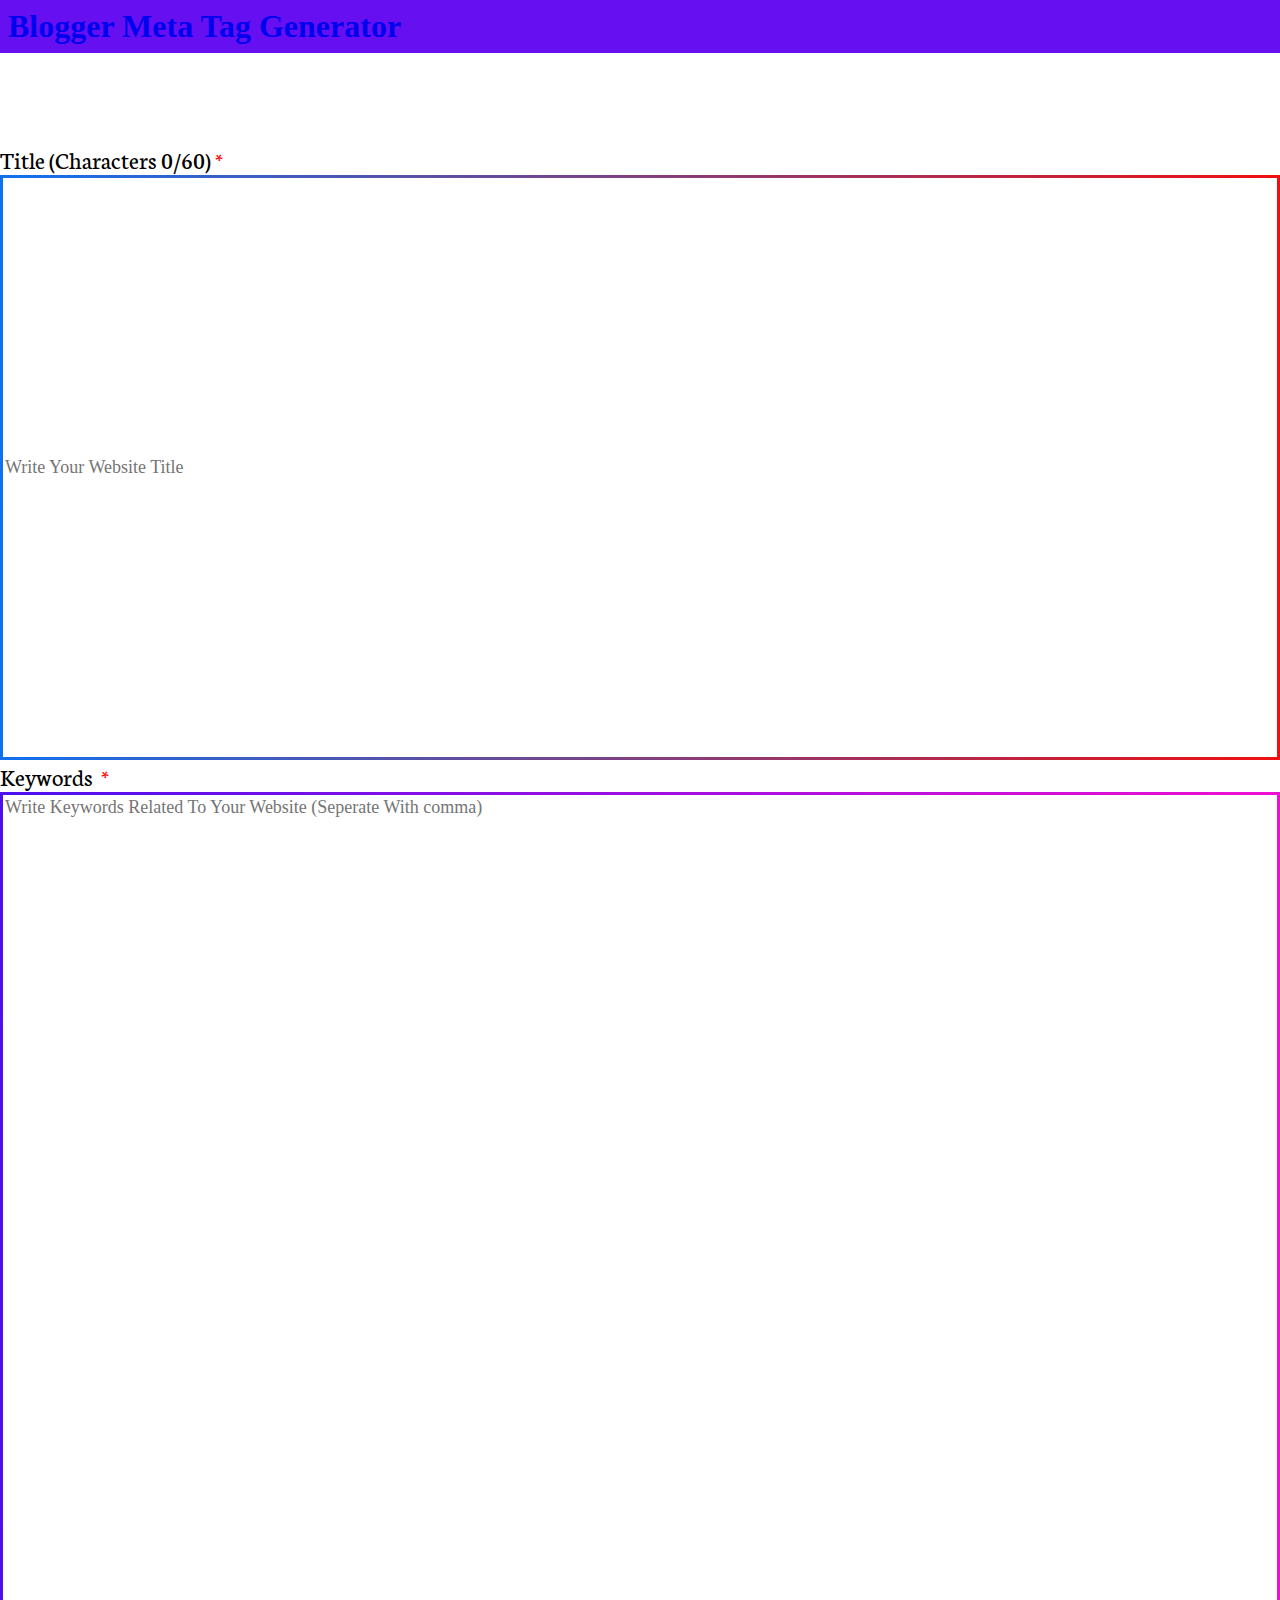
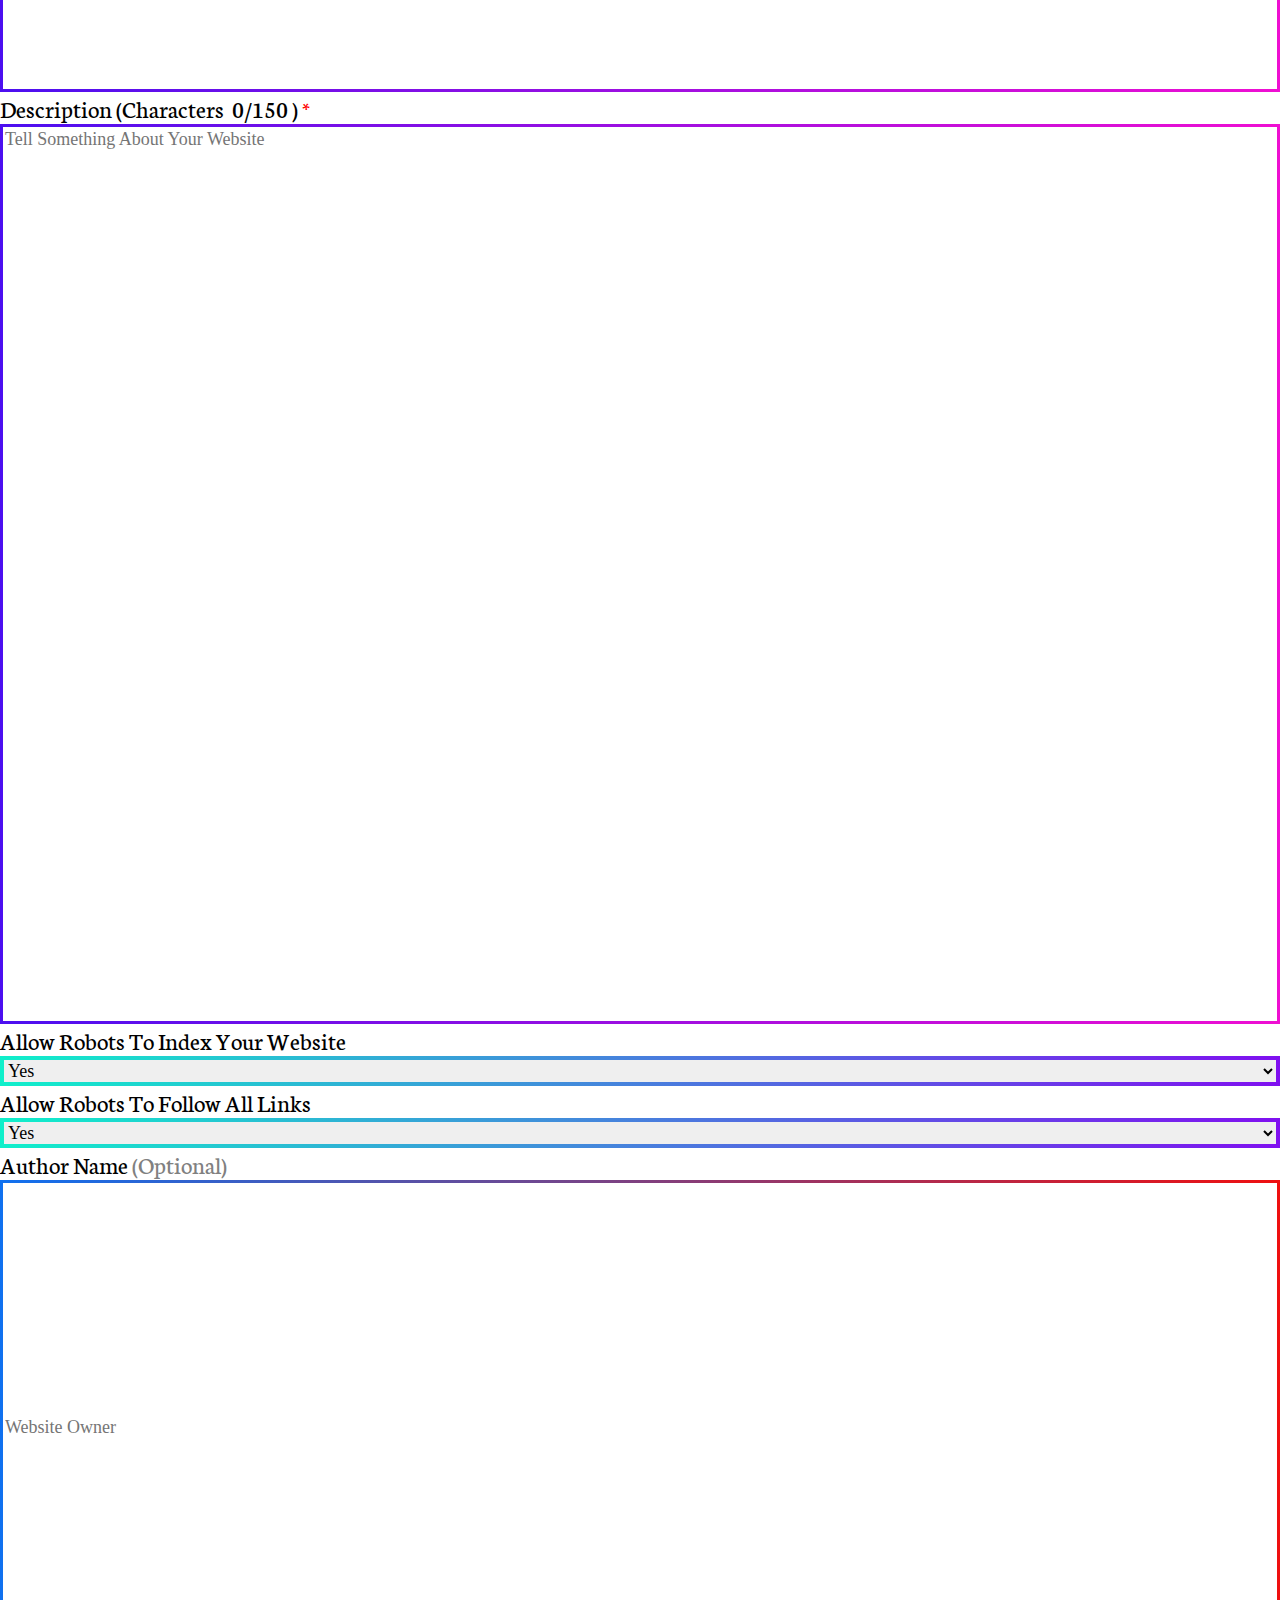
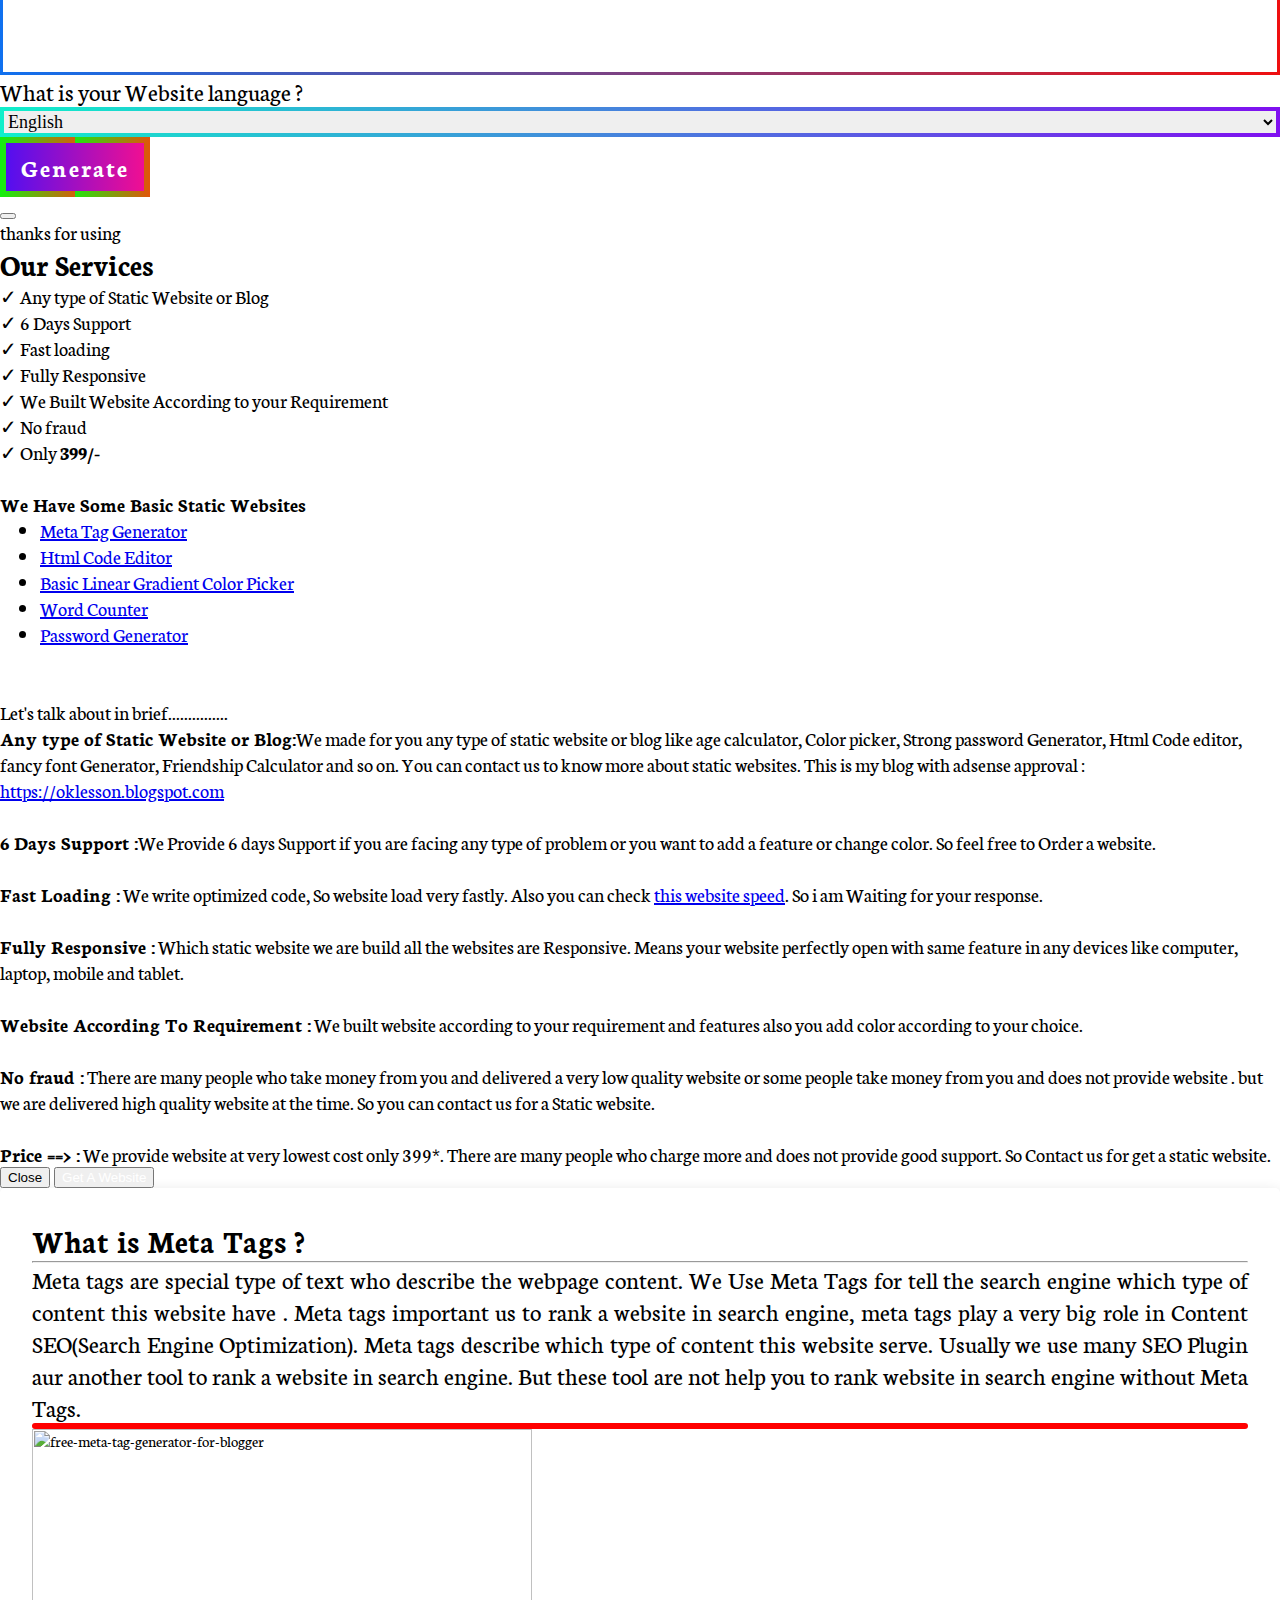
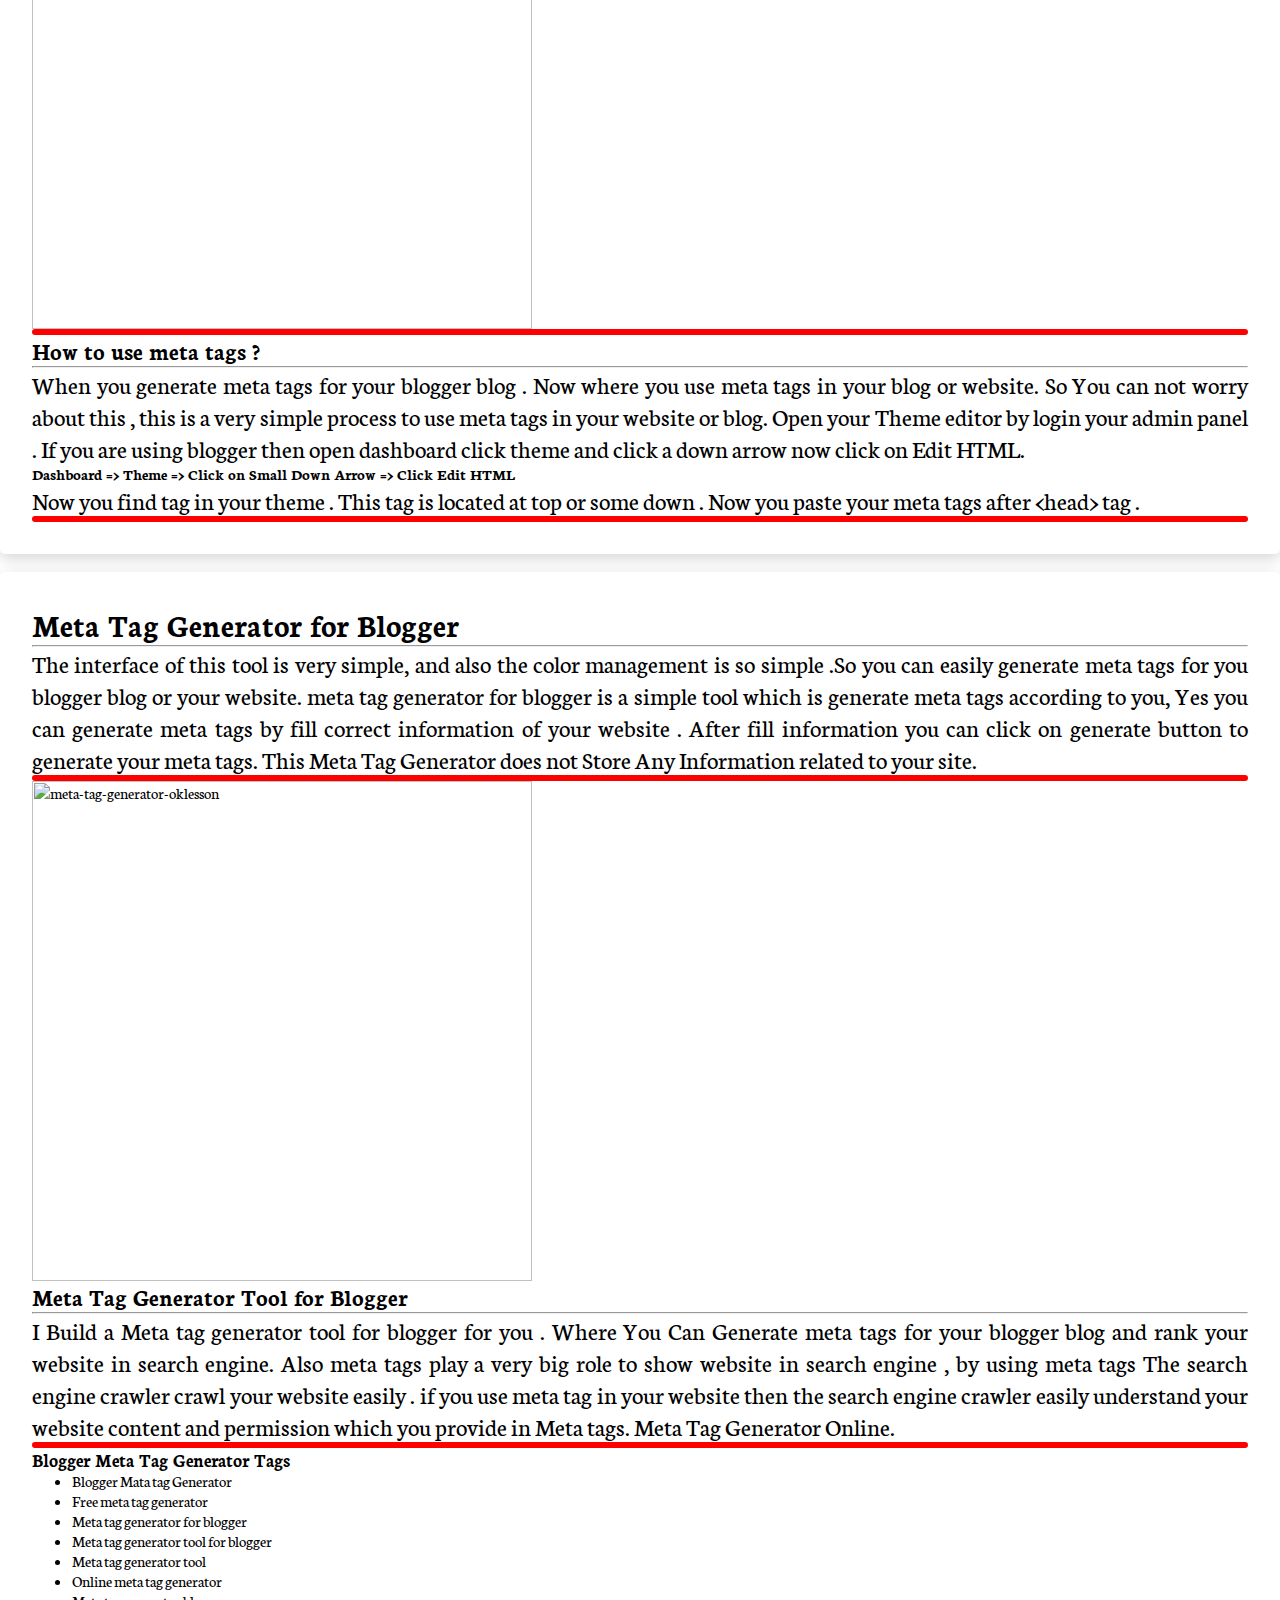
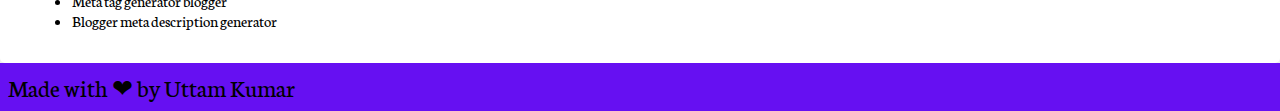
==== commit d1882dc9: "update Meta tag generator.html" ====
--- a/Meta tag generator.html
+++ b/Meta tag generator.html
@@ -5,7 +5,7 @@
 <meta content='Free meta tag generator for blogger is a simple tool to generate Meta Tags for blogger websites. free meta tag generator oklesson is very useful tool' name='description'/>
 <meta content='index, follow' name='robots'/>
 <meta content='English' name='language'/>
-<meta content='Uttam Kumar' name='author'/>
+<meta content='Any' name='author'/>
 <meta content='width=device-width, initial-scale=1' name='viewport'/>
 <link crossorigin='anonymous' href='https://cdn.jsdelivr.net/npm/bootstrap@5.0.0/dist/css/bootstrap.min.css' integrity='sha384-wEmeIV1mKuiNpC+IOBjI7aAzPcEZeedi5yW5f2yOq55WWLwNGmvvx4Um1vskeMj0' rel='stylesheet'/>
 <script crossorigin='anonymous' integrity='sha384-gtEjrD/SeCtmISkJkNUaaKMoLD0//ElJ19smozuHV6z3Iehds+3Ulb9Bn9Plx0x4' src='https://cdn.jsdelivr.net/npm/bootstrap@5.0.1/dist/js/bootstrap.bundle.min.js'></script>
@@ -47,7 +47,7 @@
 <div class='header no-items section' id='header' name='TopAd'>
 </div>
 <div class='container-fluid fixed-top text-center' style='background:#6610f2; padding:8px;'>
-<a href='https://meta-tag-generator-okleson.blogspot.com' rel='dofollow' style='text-decoration:none;'><h1 class='h1 text-white'>Blogger Meta Tag Generator</h1></a>
+<a href='#' rel='dofollow' style='text-decoration:none;'><h1 class='h1 text-white'>Blogger Meta Tag Generator</h1></a>
 </div>
 <!-- Main Container which hold All functionalty -->
 <div class='container bg-light' style='margin-top:90px;'>
@@ -120,8 +120,7 @@
 <button aria-label='Close' class='btn-close' data-bs-dismiss='modal' type='button'></button>
 </div>
 <div class='modal-body' style='font-family:Neuton,serif; font-size: 20px;'>
-                    Hii Friends,<br/>
-                        If You Want a Static Website Like this <a class='text-primary' href='https://wordcounteroklesson.blogspot.com'>https://wordcounteroklesson.blogspot.com</a> , Then i Provide Static Website With Lowest price. If You Want a Static Website Then You contact Us by Click <b>Get A Website</b> Button. If you want to host site on blogger or any other server like Bluehost , Hostinger or any other servers, we can help you to host Your Website on server. We also provide Support , if you are face any problem . We build any type of Static Website for you with fast loading.<br/>
+                    thanks for using
 <br/>
 <div class='text-center'><h2 class='border-bottom'>Our Services</h2></div>
 <span class='text-danger'>&#10003;</span>
